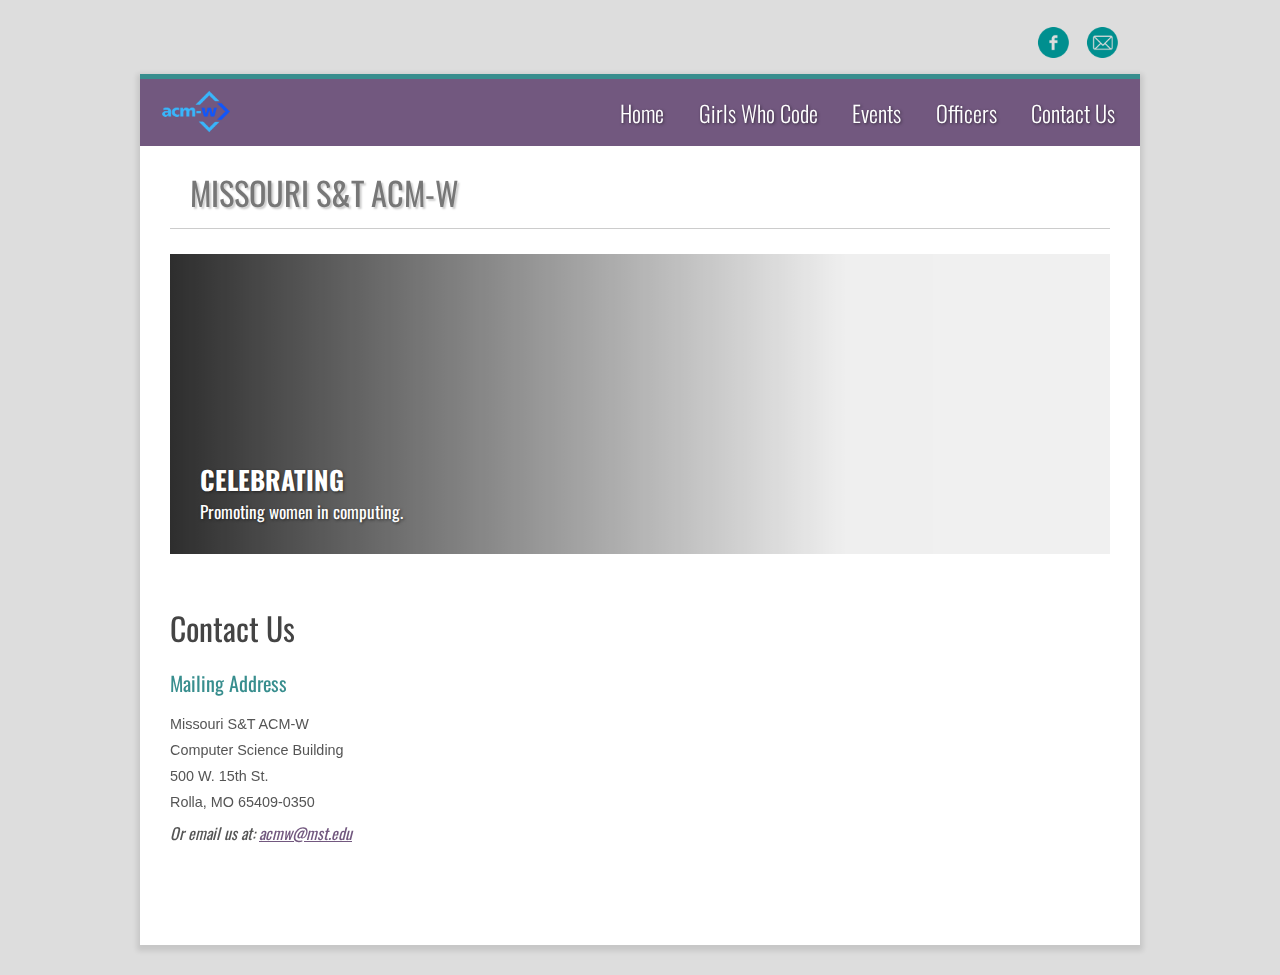
==== contact/contact.html @ 91bdca1e "changed logo to full logo" ====
<head>
<meta http-equiv="content-type" content="text/html; charset=utf-8">
<title>Missouri S&amp;T ACM-W</title>
<meta name="keywords" content="Missouri S&amp;T, ACMW">
<meta name="description" content="Missouri S&amp;T ACM-W Chapter">
<link href="https://fonts.googleapis.com/css?family=Oswald:400,700,300" rel="stylesheet" type="text/css">
<link href="../static/style.css" rel="stylesheet" type="text/css">
<link rel="icon" href="../static/fullLogo.png" type="image/png">
<script type="text/javascript" async="" src="https://www.google-analytics.com/analytics.js"></script><script type="text/javascript" src="https://code.jquery.com/jquery-1.11.2.min.js"></script>
<script type="text/javascript">

$( document ).ready(function() {
  var banner = $("#banner");
  var index = 0;

  var images = [
      { image:"https://os_extranet_images.s3.amazonaws.com/337015_original.jpg", title:"Celebrating", subtitle:"Promoting women in computing." },
      { image:"https://os_extranet_images.s3.amazonaws.com/337016_original.jpg", title:"Supporting", subtitle:"Building a community within the university." },
      { image:"https://os_extranet_images.s3.amazonaws.com/337060_original.jpg", title:"Informing", subtitle:"Introducing members to<br />educational and career opportunities." }
    ];

  var max = images.length;

  $('#banner .cover span').html("<strong>" + images[index].title + "</strong> " + images[index].subtitle);

  setInterval(function () {
    changeImage();
  }, 8000);

  function changeImage() {
    index = (index + 1) % max;
    $('#banner .cover span').fadeOut(function () {
      // Fade out complete
      $('#banner .cover span').html("<strong>" + images[index].title + "</strong> " + images[index].subtitle);
      $('#banner').css({ "background-image": "url(" + images[index].image + ")" });
      $('#banner .cover span').delay(500).fadeIn();
    });
    
  };

});

</script>

<!-- Global site tag (gtag.js) - Google Analytics -->
<script async="" src="https://www.googletagmanager.com/gtag/js?id=UA-132427510-2"></script>
<script>
  window.dataLayer = window.dataLayer || [];
  function gtag(){dataLayer.push(arguments);}
  gtag('js', new Date());

  gtag('config', 'UA-132427510-2');
</script>

</head>

<body>

<div id="social_media">
  <a href="https://www.facebook.com/groups/1144017768965658/" target="_blank"><img src="../static/facebook_logo.png" alt="Facebook"></a>
  <a href="mailto:acmw@mst.edu"><img src="../static/email_symbol.png" alt="Email"></a>
</div>
<div id="main">
    <div id="header">
      <div id="menu">
        <img src="../static/fullLogo.png" alt="ACM-W Logo">
        <ul>
          <!-- put class="current" in the li tag for the selected page - to highlight which page you're on -->
          <li><a href="../index.html">Home</a></li>
          <li><a href="../gwc/gwc.html">Girls Who Code</a></li>
          <li><a href="../events/events.html">Events</a></li>
          <li><a href="../officers/officers.html">Officers</a></li>
          <li><a href="../contact/contact.html">Contact Us</a></li>
        </ul>
        <div class="clear"></div>
      </div>
      
    </div>
    <div id="content">
      <div id="title">
          <h1>Missouri S&amp;T ACM-W</h1>
      </div>
      <div id="banner" style="background-image: url(https://mst.orgsync.com/org/acmw/&quot;http://os_extranet_images.s3.amazonaws.com/337016_original.jpg&quot;);">
        <div class="cover">
          <span style="display: block;"><strong>Supporting</strong> Building a community within the university.</span>
        </div>
      </div>
      
<div id="os_content"><div id="intro">
<h2>Missouri S&amp;T ACM-Women</h2>
<span><quote>"ACM-W supports, celebrates, and advocates internationally for the full engagement of women in all aspects of the computing field, providing a wide range of programs and services to ACM members and working in the larger community to advance the contributions of technical women."</quote> — ACM-W's Mission Statement</span>

<div class="clear">&nbsp;</div>
</div>
<div id="os_content"><p><iframe frameborder="0" height="300" src="https://www.google.com/maps/embed?pb=!1m18!1m12!1m3!1d3145.9080528223203!2d-91.77427522838117!3d37.95593284412382!2m3!1f0!2f0!3f0!3m2!1i1024!2i768!4f13.1!3m3!1m2!1s0x0000000000000000%3A0x86e8122dc6f4702c!2sComputer+Science!5e0!3m2!1sen!2sus!4v1422988010619" style="width: 60%; float: right; margin-top: 25px;"></iframe></p>

<h1>Contact Us</h1>

<h3>Mailing Address</h3>

<p style="width: 35%">Missouri S&amp;T ACM-W<br />
Computer Science Building<br />
500 W. 15th St.<br />
Rolla, MO 65409-0350</p>

<h4>Or email us at: <a href="mailto:acmw@mst.edu"><em>acmw@mst.edu</em></a></h4>

<div class="clear">&nbsp;</div>
</div>

<div id="event_popup_box_wrapper" style="display:none;">
	<div id="event_popup_box" class="profile_box" >
	</div>
</div>
<div id="day_popup_box_wrapper" style="display:none;">
	<div id="day_popup_box" class="profile_box" >
	</div>
</div>

</div>
<div id="footer">
</div>
</div>
 
<script type="text/javascript">
var gaJsHost = (("https:" == document.location.protocol) ? "https://ssl." : "http://www.");
document.write(unescape("%3Cscript src='" + gaJsHost + "google-analytics.com/ga.js' type='text/javascript'%3E%3C/script%3E"));
</script><script src="https://www.google-analytics.com/ga.js" type="text/javascript"></script>
<script type="text/javascript">
try {
var pageTracker = _gat._getTracker("UA-1975314-11");
pageTracker._setDomainName(".orgsync.com");
pageTracker._trackPageview();
} catch(err) {}</script>

<script type="text/javascript">
var gaJsHost = (("https:" == document.location.protocol) ? "https://ssl." : "http://www.");
document.write(unescape("%3Cscript src='" + gaJsHost + "google-analytics.com/ga.js' type='text/javascript'%3E%3C/script%3E"));
</script>
<script type="text/javascript">
try {
var pageTracker = _gat._getTracker("UA-1975314-11");
pageTracker._setDomainName(".orgsync.com");
pageTracker._trackPageview();
} catch(err) {}</script>
</body>
---- static/style.css ----
html {
  height: 100%;
}

* {
  margin: 0;
  padding: 0;
}

body {
  font: normal 1em 'helvetica', arial, sans-serif;
  background: #ddd url('http://os_extranet_files_test.s3.amazonaws.com/os_extranet_images.s3.amazonaws.com/337066_original.png') repeat;
  color: #555;
  -webkit-font-smoothing: antialiased;
  -moz-osx-font-smoothing: grayscale;
  padding-bottom: 20px;
}

p {
  padding: 0 0 20px 0;
  line-height: 1.8em;
}

img { border: 0; }

.clear { clear: both; display: block; }

.half {
  width: 47%;
  display: inline-block;
}

.one-third {
  width: 30%;
  display: inline-block;
}

.two-third {
  width: 67%;
  display: inline-block;
}

.first { float: left; }
.last { float: right; }

hr { margin: 10px 0 20px; }

h1, h2, h3, h4, h5, h6 {
  font: normal 2.2em 'Oswald', arial, sans-serif;
  color: #444;
  margin: 0 0 7px 0;
  padding: 5px 0 5px 0;
}

h2 {
  font: normal 1.9em 'Oswald', arial, sans-serif;
  color: #388E8E;  
  margin: 0;
  padding: 10px 0 18px 0;
}

h3 {
  color: #388E8E;
  font-size: 1.4em;
  margin: 0 0 9px 0;
}

h5, h6 {
  margin: 0;
  padding: 0 0 5px 0;
  font: normal 1.15em arial, sans-serif;
  color: #388E8E;
  line-height: 1em;
}

h4 {
  color: #555;
  font-style: italic;
  margin: -20px 0 10px 0;
  font-size: 1.1em;
}

h5, h6 {
  font: italic 80% arial, sans-serif;
  color: #888;
  padding-bottom: 15px;
}

h6 {
  color: #362C20;
}

a { color: #72587F; text-decoration: underline; }

a:hover { text-decoration: none; }

#main {
  margin: 15px auto;
  -moz-box-shadow:    0px 3px 5px 3px rgba(0,0,0,0.1);
  -webkit-box-shadow: 0px 3px 5px 3px rgba(0,0,0,0.1);
  box-shadow:         0px 3px 5px 3px rgba(0,0,0,0.1);
  width: 80%;
  max-width: 1000px;
  width: 1000px;
  margin: 10px auto;
  display: block;
  box-sizing: border-box;
}

#social_media {
  width: 80%;
  max-width: 1000px;
  width: 1000px;
  display: block;
  padding-right: 20px;
  box-sizing: border-box;
  margin: 25px auto 0px;
  text-align: right;
}

#social_media img {
  height: 35px;
  width: auto;
  margin-left: 10px;
}

#social_media img:hover {
  position: relative;
  top: -2px;
}

#content, #header {
  width: 100%;
/*  width: 80%;
  max-width: 1000px;
  width: 1000px;
  margin: 0 auto;*/
  display: block;
  box-sizing: border-box;
}

#content {
  font-size: 0.9em;
}

#title {
  display: block;
  background-color: #fff;
  padding: 0px 20px;
  border-bottom: 1px solid #ccc;
}

#title h1 {
  font-size: 2.25em;
  font-family: 'Oswald', arial, sans-serif;
  font-weight: 400;
  color: #777;
  display: inline-block;
  margin: 0;
  padding: 12px 0;
  position: relative;
  text-shadow: 2px 2px 2px rgba(0,0,0,0.2);
  text-transform: uppercase;
}

#title a {
  color: #000;
}

#menu {
  display: block;
  width: 100%;
  clear: both;
  text-align: left;
  background-color: #72587F;
  padding: 10px;
  box-sizing: border-box;
  border-top: 5px solid #388E8E;
  /*-webkit-box-shadow: 0 8px 6px -6px black;
     -moz-box-shadow: 0 8px 6px -6px black;
          box-shadow: 0 8px 6px -6px black;*/
}

#menu img {
  height: 45px;
  padding: 0px 0 0px 10px;
  width: auto;
  float: left;
  display: inline-block;
  vertical-align: top;
}

#menu a { text-decoration: none; }

#menu ul {
  text-align: right;
  /*float: right;*/
  list-style-type: none;
  /*margin-top: 22px;*/
}

#menu ul li {
  display: inline;
}

#menu ul li a {
  display: inline-block;
  padding: 7px 15px;
  color: #fff;
  font-family: 'Oswald', arial, sans-serif;
  font-weight: 300;
  font-size: 1.4em;
  text-shadow: 1px 1px 3px rgba(0,0,0,0.5);
  border-radius: 20px;
} 

#menu ul li a:hover {
  text-decoration: none;
  background-color: #8F709E;
}

#content {
  background-color: #fff;
  padding: 10px 30px 25px;
  /*border: 2px solid #ccc;*/
  /*border-top: 0;*/
}

#content ul {
 margin: 0px 0 20px 0px;
}

#content ul li {
  list-style-type: none;
  background: url(http://os_extranet_files_test.s3.amazonaws.com/bullet.png) no-repeat;
  margin: 0 0 6px 0; 
  padding: 0 0 4px 25px;
  line-height: 1.5em;
}

#banner {
  display: block;
  margin: 25px 0px;
  background-color: #eee;
  height: 300px;
  background-image: url('http://os_extranet_files_test.s3.amazonaws.com/os_extranet_images.s3.amazonaws.com/337015_original.jpg');
  background-position: center;
  background-repeat: no-repeat;
  background-size: cover;
  -webkit-transition: opacity 1s; /* Safari and Chrome */
       -moz-transition: opacity 1s; /* Firefox 4 */
        -ms-transition: opacity 1s; /* MSIE */
         -o-transition: opacity 1s; /* Opera */
            transition: opacity 1s;
  opacity: 0.9;
  position: relative;
}

#banner .cover {
  background-image:
    linear-gradient(
      to right,
      rgba(0,0,0,0.9),
      transparent 90%
    );
  height: 300px;
  width: 80%;
}

#banner span {
  position: absolute;
  bottom: 30px;
  text-align: left;
  color: #fff;
  font-family: 'Oswald', arial, sans-serif;
  padding: 0 0 0 30px;
  font-size: 1.2em;
  text-shadow: 1px 1px 3px rgba(0,0,0,0.8);
}

#banner span strong {
  font-size: 1.5em;
  display: block;
  text-transform: uppercase;
}

#banner:hover {
  opacity: 1;
}

#intro {
  display: block;
  font-family: 'Oswald', arial, sans-serif;
  background: url('http://os_extranet_files_test.s3.amazonaws.com/os_extranet_images.s3.amazonaws.com/336910_original.png') no-repeat;
  background-size: 25%;
  background-position: 90%;
  height: 300px;
  padding: 35px 40px 25px;
  margin: -15px -50px 20px;
  /*background-color: #f3f3f3;*/
  display: none;
}

#intro h2 {
  font-size: 3.25em;
  font-weight: 300;
  font-family: 'Oswald', arial, sans-serif;
  padding: 0;
}

#intro span {
  width: 65%;
  float: left;
  font-size: 1.4em;

}

#intro quote {
  font-weight: 300;
  font-size: 0.9em;
  display: block;
  padding: 15px 0 30px;
}

#intro img {
  width: 20%;
  height: auto;
  float: right;
}

.event {
  display: block;
  background-color: #fff;
  font-weight: 400;
  font-family: 'Oswald', arial, sans-serif;
  position: relative;
  text-align: right;
  letter-spacing: 1px;
  padding-right: 20px !important;
  border-bottom: 1px solid #e3e3e3;
  /*margin-bottom: 3px;*/
}

.event span {
  display: inline-block;
  background-color: #8F709E;
  color: #fff;
  font-weight: 400;
  position: absolute;
  left: 0;
  top: 0;
  width: 90px;
  text-align: center;
}

.event:nth-child(even) {
  /*border-color: #388E8E;*/
}
.event:nth-child(even) span {
  background-color: #388E8E;
}

.event a {
  color: #444;
  text-decoration: none;
}

.event a:hover { text-decoration: underline; }

.event, .event span {
  padding: 8px 10px;
}

.officer {
  width: 19%;
  display: inline-block;
  box-sizing: border-box;
  margin: 15px 2.5% 20px;
  vertical-align: top;
  text-align: center;
}

.officer strong {
  display: block;
  padding: 12px 0 8px;
}

.officer img {
  width: 100%;
  height: auto;
  border-radius: 50%;
  background-color: #eee;
}

.photobar {
  background-color: #eee;
  border-radius: 10px;
  padding: 0 15px 15px;
  box-sizing: border-box;
  text-align: center;
}

.photobar #module_pictures {
  margin-top: -10px;
  font-weight: bold;
}

.photobar #module_pictures .album_name {
  padding: 7px 0 13px;
}

/*.section {
  background: url('http://os_extranet_images.s3.amazonaws.com/336911_original.jpg') repeat-x top;
  padding: 10px 25px;
}*/
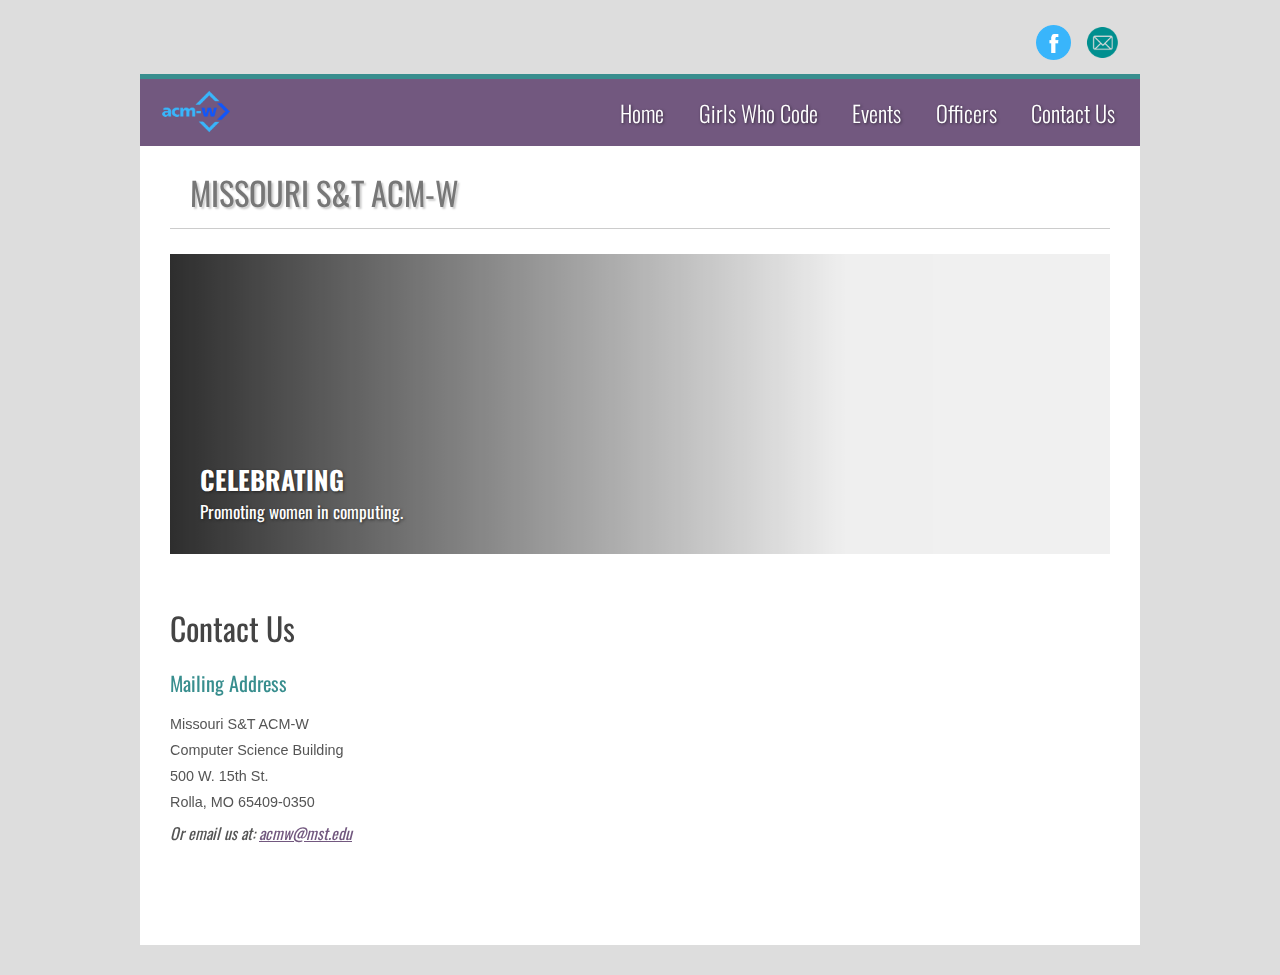
==== commit c1cf26f7: "testing new designs" ====
--- a/contact/contact.html
+++ b/contact/contact.html
@@ -5,7 +5,7 @@
 <meta name="description" content="Missouri S&amp;T ACM-W Chapter">
 <link href="https://fonts.googleapis.com/css?family=Oswald:400,700,300" rel="stylesheet" type="text/css">
 <link href="../static/style.css" rel="stylesheet" type="text/css">
-<link rel="icon" href="../static/fullLogo.png" type="image/png">
+<link rel="icon" href="../static/logo.png" type="image/png">
 <script type="text/javascript" async="" src="https://www.google-analytics.com/analytics.js"></script><script type="text/javascript" src="https://code.jquery.com/jquery-1.11.2.min.js"></script>
 <script type="text/javascript">
 
@@ -57,7 +57,7 @@
 <body>
 
 <div id="social_media">
-  <a href="https://www.facebook.com/groups/1144017768965658/" target="_blank"><img src="../static/facebook_logo.png" alt="Facebook"></a>
+  <a href="https://www.facebook.com/groups/1144017768965658/" target="_blank"><img src="../static/new_facebook_logo.png" alt="Facebook"></a>
   <a href="mailto:acmw@mst.edu"><img src="../static/email_symbol.png" alt="Email"></a>
 </div>
 <div id="main">
--- a/static/style.css
+++ b/static/style.css
@@ -96,9 +96,9 @@
 
 #main {
   margin: 15px auto;
-  -moz-box-shadow:    0px 3px 5px 3px rgba(0,0,0,0.1);
+  /*-moz-box-shadow:    0px 3px 5px 3px rgba(0,0,0,0.1);
   -webkit-box-shadow: 0px 3px 5px 3px rgba(0,0,0,0.1);
-  box-shadow:         0px 3px 5px 3px rgba(0,0,0,0.1);
+  box-shadow:         0px 3px 5px 3px rgba(0,0,0,0.1);*/
   width: 80%;
   max-width: 1000px;
   width: 1000px;
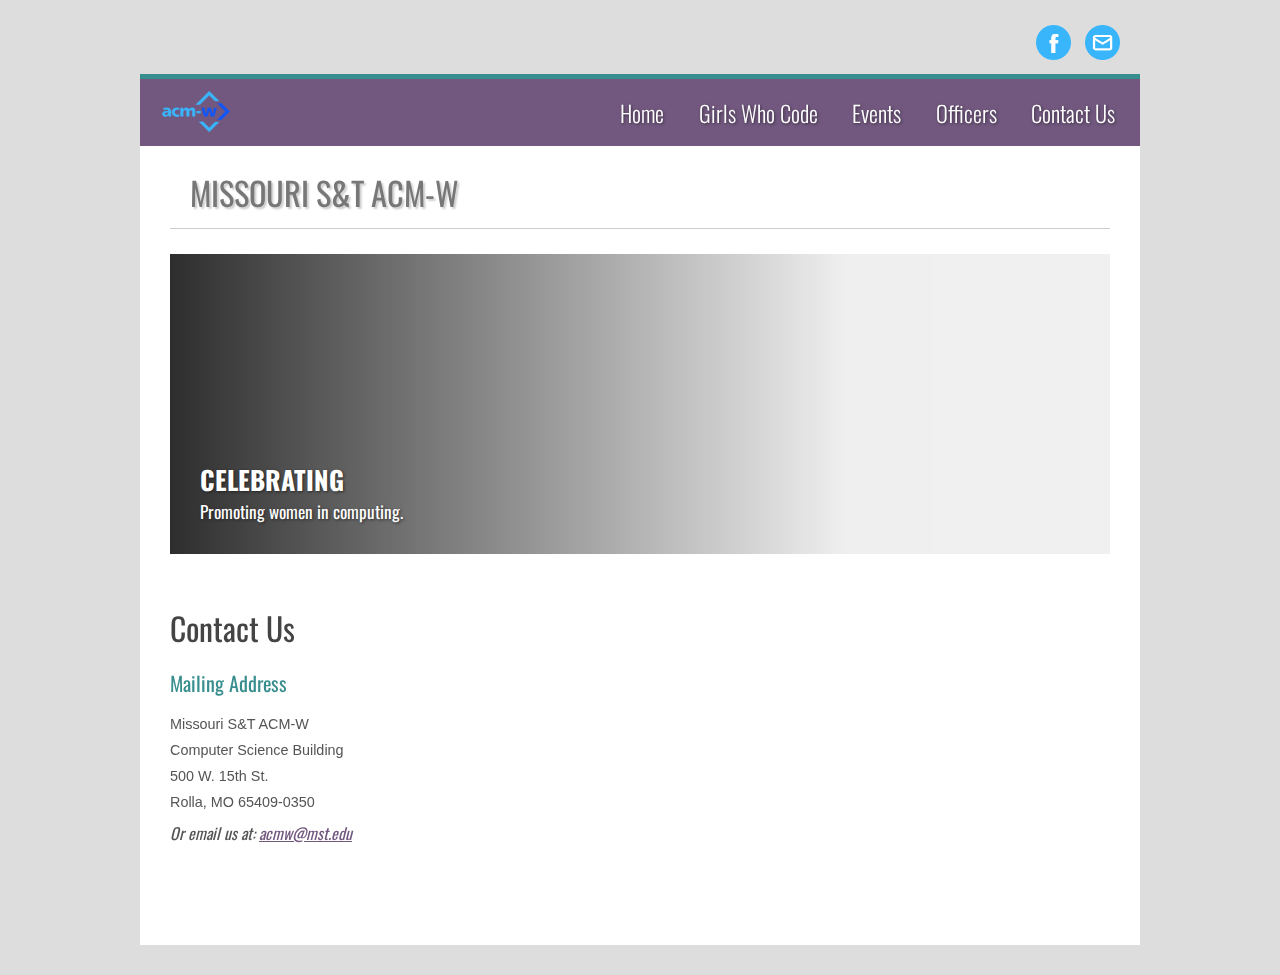
==== commit 050aaf37: "testing new designs" ====
--- a/contact/contact.html
+++ b/contact/contact.html
@@ -58,7 +58,7 @@
 
 <div id="social_media">
   <a href="https://www.facebook.com/groups/1144017768965658/" target="_blank"><img src="../static/new_facebook_logo.png" alt="Facebook"></a>
-  <a href="mailto:acmw@mst.edu"><img src="../static/email_symbol.png" alt="Email"></a>
+  <a href="mailto:acmw@mst.edu"><img src="../static/new_email_symbol.png" alt="Email"></a>
 </div>
 <div id="main">
     <div id="header">
--- a/static/style.css
+++ b/static/style.css
@@ -99,7 +99,7 @@
   /*-moz-box-shadow:    0px 3px 5px 3px rgba(0,0,0,0.1);
   -webkit-box-shadow: 0px 3px 5px 3px rgba(0,0,0,0.1);
   box-shadow:         0px 3px 5px 3px rgba(0,0,0,0.1);*/
-  width: 80%;
+  width: 100%;
   max-width: 1000px;
   width: 1000px;
   margin: 10px auto;
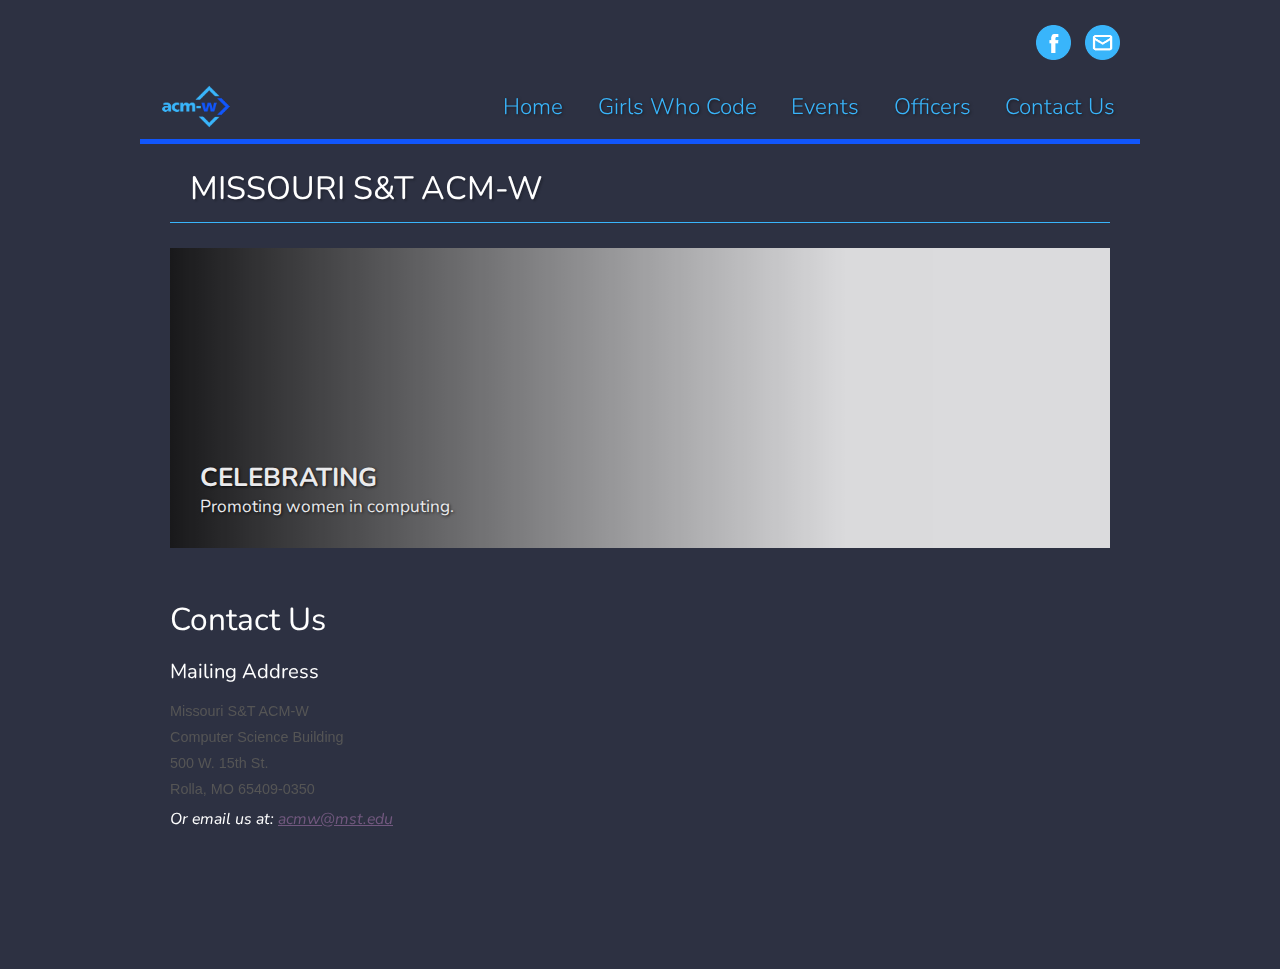
==== commit 6220c924: "testing new designs" ====
--- a/contact/contact.html
+++ b/contact/contact.html
@@ -3,7 +3,7 @@
 <title>Missouri S&amp;T ACM-W</title>
 <meta name="keywords" content="Missouri S&amp;T, ACMW">
 <meta name="description" content="Missouri S&amp;T ACM-W Chapter">
-<link href="https://fonts.googleapis.com/css?family=Oswald:400,700,300" rel="stylesheet" type="text/css">
+<link href="https://fonts.googleapis.com/css?family=Nunito:400,700,300&display=swap" rel="stylesheet" type="text/css">
 <link href="../static/style.css" rel="stylesheet" type="text/css">
 <link rel="icon" href="../static/logo.png" type="image/png">
 <script type="text/javascript" async="" src="https://www.google-analytics.com/analytics.js"></script><script type="text/javascript" src="https://code.jquery.com/jquery-1.11.2.min.js"></script>
--- a/static/style.css
+++ b/static/style.css
@@ -1,5 +1,6 @@
 html {
   height: 100%;
+  background-color: #2D3142;
 }
 
 * {
@@ -14,6 +15,7 @@
   -webkit-font-smoothing: antialiased;
   -moz-osx-font-smoothing: grayscale;
   padding-bottom: 20px;
+  background-color: #2D3142;
 }
 
 p {
@@ -46,21 +48,24 @@
 hr { margin: 10px 0 20px; }
 
 h1, h2, h3, h4, h5, h6 {
-  font: normal 2.2em 'Oswald', arial, sans-serif;
-  color: #444;
+  font: normal 2.2em 'Nunito', arial, sans-serif;
+  color: #FFFFFF;
+  /*color: #444;*/
   margin: 0 0 7px 0;
   padding: 5px 0 5px 0;
 }
 
 h2 {
-  font: normal 1.9em 'Oswald', arial, sans-serif;
-  color: #388E8E;  
+  font: normal 1.9em 'Nunito', arial, sans-serif;
+  color: #FFFFFF;
+  /*color: #388E8E;*/
   margin: 0;
   padding: 10px 0 18px 0;
 }
 
 h3 {
-  color: #388E8E;
+  color: #FFFFFF;
+  /*color: #388E8E;*/
   font-size: 1.4em;
   margin: 0 0 9px 0;
 }
@@ -74,7 +79,8 @@
 }
 
 h4 {
-  color: #555;
+  color: #FFFFFF;
+  /*color: #555;*/
   font-style: italic;
   margin: -20px 0 10px 0;
   font-size: 1.1em;
@@ -82,12 +88,14 @@
 
 h5, h6 {
   font: italic 80% arial, sans-serif;
-  color: #888;
+  color: #FFFFFF;
+  /*color: #888;*/
   padding-bottom: 15px;
 }
 
 h6 {
-  color: #362C20;
+  color: #FFFFFF;
+  /*color: #362C20;*/
 }
 
 a { color: #72587F; text-decoration: underline; }
@@ -145,16 +153,19 @@
 
 #title {
   display: block;
-  background-color: #fff;
+  background-color: #2D3142;
+  /*background-color: #fff;*/
   padding: 0px 20px;
-  border-bottom: 1px solid #ccc;
+  border-bottom: 1px solid #39B5FB;
+  /*border-bottom: 1px solid #ccc;*/
 }
 
 #title h1 {
   font-size: 2.25em;
-  font-family: 'Oswald', arial, sans-serif;
+  font-family: 'Nunito', arial, sans-serif;
   font-weight: 400;
-  color: #777;
+  color: #FFFFFF;
+  /*color: #777;*/
   display: inline-block;
   margin: 0;
   padding: 12px 0;
@@ -172,10 +183,15 @@
   width: 100%;
   clear: both;
   text-align: left;
-  background-color: #72587F;
+  /*background-color: #72587F;*/
+  background-color: #2D3142;
+  border-bottom: 5px solid #1156FB;
   padding: 10px;
   box-sizing: border-box;
-  border-top: 5px solid #388E8E;
+  /*border-top: 5px solid #1156FB;*/
+  /*border-top: 5px solid #388E8E;*/
+  /*border-top-left-radius: 15px;*/
+  /*border-top-right-radius: 15px;*/
   /*-webkit-box-shadow: 0 8px 6px -6px black;
      -moz-box-shadow: 0 8px 6px -6px black;
           box-shadow: 0 8px 6px -6px black;*/
@@ -206,8 +222,9 @@
 #menu ul li a {
   display: inline-block;
   padding: 7px 15px;
-  color: #fff;
-  font-family: 'Oswald', arial, sans-serif;
+  /*color: #fff;*/
+  color: #39B5FB;
+  font-family: 'Nunito', arial, sans-serif;
   font-weight: 300;
   font-size: 1.4em;
   text-shadow: 1px 1px 3px rgba(0,0,0,0.5);
@@ -220,7 +237,8 @@
 }
 
 #content {
-  background-color: #fff;
+  /*background-color: #fff;*/
+  background-color: #2D3142;
   padding: 10px 30px 25px;
   /*border: 2px solid #ccc;*/
   /*border-top: 0;*/
@@ -272,7 +290,7 @@
   bottom: 30px;
   text-align: left;
   color: #fff;
-  font-family: 'Oswald', arial, sans-serif;
+  font-family: 'Nunito', arial, sans-serif;
   padding: 0 0 0 30px;
   font-size: 1.2em;
   text-shadow: 1px 1px 3px rgba(0,0,0,0.8);
@@ -290,7 +308,7 @@
 
 #intro {
   display: block;
-  font-family: 'Oswald', arial, sans-serif;
+  font-family: 'Nunito', arial, sans-serif;
   background: url('http://os_extranet_files_test.s3.amazonaws.com/os_extranet_images.s3.amazonaws.com/336910_original.png') no-repeat;
   background-size: 25%;
   background-position: 90%;
@@ -304,7 +322,7 @@
 #intro h2 {
   font-size: 3.25em;
   font-weight: 300;
-  font-family: 'Oswald', arial, sans-serif;
+  font-family: 'Nunito', arial, sans-serif;
   padding: 0;
 }
 
@@ -332,7 +350,7 @@
   display: block;
   background-color: #fff;
   font-weight: 400;
-  font-family: 'Oswald', arial, sans-serif;
+  font-family: 'Nunito', arial, sans-serif;
   position: relative;
   text-align: right;
   letter-spacing: 1px;
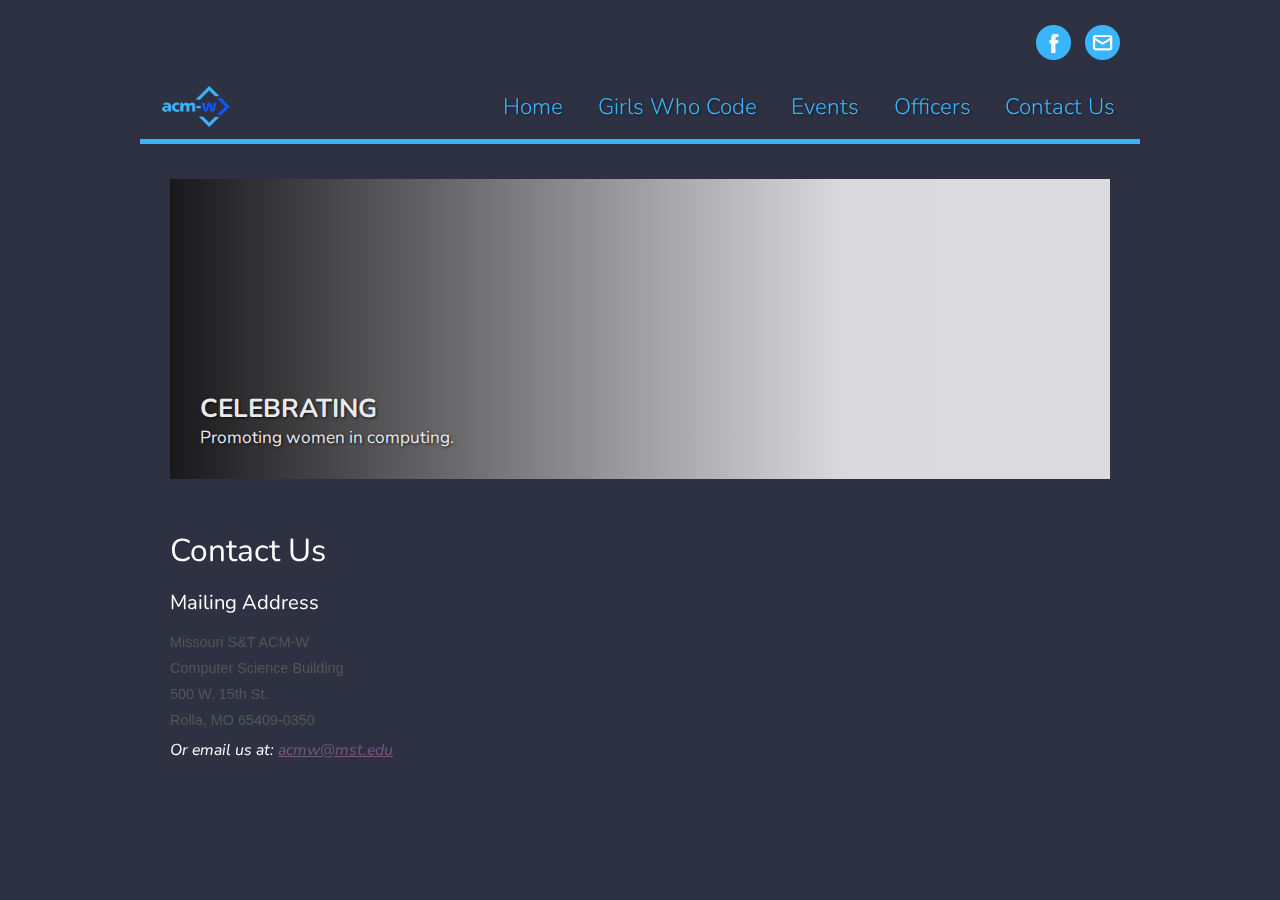
==== commit d0eee4e0: "testing new designs" ====
--- a/contact/contact.html
+++ b/contact/contact.html
@@ -70,16 +70,16 @@
           <li><a href="../gwc/gwc.html">Girls Who Code</a></li>
           <li><a href="../events/events.html">Events</a></li>
           <li><a href="../officers/officers.html">Officers</a></li>
-          <li><a href="../contact/contact.html">Contact Us</a></li>
+          <li class="current"><a href="../contact/contact.html">Contact Us</a></li>
         </ul>
         <div class="clear"></div>
       </div>
       
     </div>
     <div id="content">
-      <div id="title">
+      <!-- <div id="title">
           <h1>Missouri S&amp;T ACM-W</h1>
-      </div>
+      </div> -->
       <div id="banner" style="background-image: url(https://mst.orgsync.com/org/acmw/&quot;http://os_extranet_images.s3.amazonaws.com/337016_original.jpg&quot;);">
         <div class="cover">
           <span style="display: block;"><strong>Supporting</strong> Building a community within the university.</span>
--- a/static/style.css
+++ b/static/style.css
@@ -156,7 +156,7 @@
   background-color: #2D3142;
   /*background-color: #fff;*/
   padding: 0px 20px;
-  border-bottom: 1px solid #39B5FB;
+  /*border-bottom: 1px solid #39B5FB;*/
   /*border-bottom: 1px solid #ccc;*/
 }
 
@@ -185,7 +185,7 @@
   text-align: left;
   /*background-color: #72587F;*/
   background-color: #2D3142;
-  border-bottom: 5px solid #1156FB;
+  border-bottom: 5px solid #39B5FB;
   padding: 10px;
   box-sizing: border-box;
   /*border-top: 5px solid #1156FB;*/
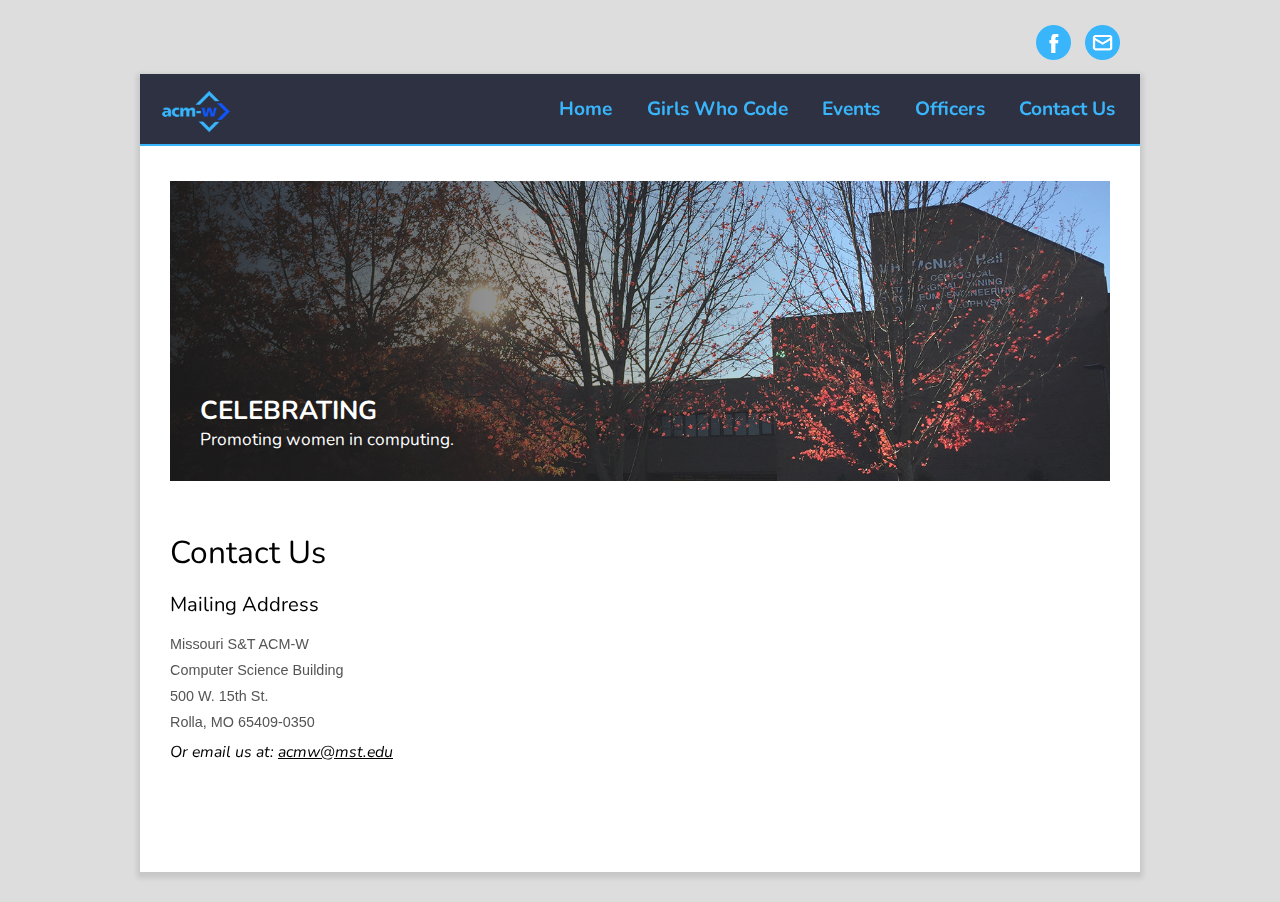
==== commit fec3d94e: "Fix banner image location" ====
--- a/contact/contact.html
+++ b/contact/contact.html
@@ -14,9 +14,9 @@
   var index = 0;
 
   var images = [
-      { image:"https://os_extranet_images.s3.amazonaws.com/337015_original.jpg", title:"Celebrating", subtitle:"Promoting women in computing." },
-      { image:"https://os_extranet_images.s3.amazonaws.com/337016_original.jpg", title:"Supporting", subtitle:"Building a community within the university." },
-      { image:"https://os_extranet_images.s3.amazonaws.com/337060_original.jpg", title:"Informing", subtitle:"Introducing members to<br />educational and career opportunities." }
+    { image: "../static/banner01.jpg", title: "Celebrating", subtitle: "Promoting women in computing." },
+    { image: "../static/banner02.jpg", title: "Supporting", subtitle: "Building a community within the university." },
+    { image: "../static/banner03.jpg", title: "Informing", subtitle: "Introducing members to<br />educational and career opportunities." }
     ];
 
   var max = images.length;
@@ -80,9 +80,9 @@
       <!-- <div id="title">
           <h1>Missouri S&amp;T ACM-W</h1>
       </div> -->
-      <div id="banner" style="background-image: url(https://mst.orgsync.com/org/acmw/&quot;http://os_extranet_images.s3.amazonaws.com/337016_original.jpg&quot;);">
+      <div id="banner" style="background-image: url(../static/banner01.jpg)">
         <div class="cover">
-          <span style="display: block;"><strong>Supporting</strong> Building a community within the university.</span>
+          <span style="display: block;"><strong>Celebrating</strong> Promoting women in computing.</span>
         </div>
       </div>
       
--- a/static/style.css
+++ b/static/style.css
@@ -1,6 +1,6 @@
 html {
   height: 100%;
-  background-color: #2D3142;
+  /*background-color: #2D3142;*/
 }
 
 * {
@@ -9,13 +9,16 @@
 }
 
 body {
-  font: normal 1em 'helvetica', arial, sans-serif;
-  background: #ddd url('http://os_extranet_files_test.s3.amazonaws.com/os_extranet_images.s3.amazonaws.com/337066_original.png') repeat;
+  font: normal 1em "helvetica", arial, sans-serif;
+  background: #ddd
+    url("http://os_extranet_files_test.s3.amazonaws.com/os_extranet_images.s3.amazonaws.com/337066_original.png")
+    repeat;
   color: #555;
+  /*color: #FFFFFF;*/
   -webkit-font-smoothing: antialiased;
   -moz-osx-font-smoothing: grayscale;
   padding-bottom: 20px;
-  background-color: #2D3142;
+  /*background-color: #2D3142;*/
 }
 
 p {
@@ -23,9 +26,14 @@
   line-height: 1.8em;
 }
 
-img { border: 0; }
-
-.clear { clear: both; display: block; }
+img {
+  border: 0;
+}
+
+.clear {
+  clear: both;
+  display: block;
+}
 
 .half {
   width: 47%;
@@ -42,71 +50,87 @@
   display: inline-block;
 }
 
-.first { float: left; }
-.last { float: right; }
-
-hr { margin: 10px 0 20px; }
-
-h1, h2, h3, h4, h5, h6 {
-  font: normal 2.2em 'Nunito', arial, sans-serif;
-  color: #FFFFFF;
+.first {
+  float: left;
+}
+.last {
+  float: right;
+}
+
+hr {
+  margin: 10px 0 20px;
+}
+
+h1,
+h2,
+h3,
+h4,
+h5,
+h6 {
+  font: normal 2.2em "Nunito", arial, sans-serif;
+  color: #000000;
   /*color: #444;*/
   margin: 0 0 7px 0;
   padding: 5px 0 5px 0;
 }
 
 h2 {
-  font: normal 1.9em 'Nunito', arial, sans-serif;
-  color: #FFFFFF;
+  font: normal 1.9em "Nunito", arial, sans-serif;
+  color: #000000;
   /*color: #388E8E;*/
   margin: 0;
   padding: 10px 0 18px 0;
 }
 
 h3 {
-  color: #FFFFFF;
+  color: #000000;
   /*color: #388E8E;*/
   font-size: 1.4em;
   margin: 0 0 9px 0;
 }
 
-h5, h6 {
+h5,
+h6 {
   margin: 0;
   padding: 0 0 5px 0;
   font: normal 1.15em arial, sans-serif;
-  color: #388E8E;
+  color: #388e8e;
   line-height: 1em;
 }
 
 h4 {
-  color: #FFFFFF;
+  color: #000000;
   /*color: #555;*/
   font-style: italic;
   margin: -20px 0 10px 0;
   font-size: 1.1em;
 }
 
-h5, h6 {
+h5,
+h6 {
   font: italic 80% arial, sans-serif;
-  color: #FFFFFF;
-  /*color: #888;*/
+  color: #000000;
   padding-bottom: 15px;
 }
 
 h6 {
-  color: #FFFFFF;
-  /*color: #362C20;*/
-}
-
-a { color: #72587F; text-decoration: underline; }
-
-a:hover { text-decoration: none; }
+  color: #000000;
+}
+
+a {
+  color: #000000;
+  text-decoration: underline;
+}
+
+a:hover {
+  text-decoration: none;
+}
 
 #main {
   margin: 15px auto;
-  /*-moz-box-shadow:    0px 3px 5px 3px rgba(0,0,0,0.1);
-  -webkit-box-shadow: 0px 3px 5px 3px rgba(0,0,0,0.1);
-  box-shadow:         0px 3px 5px 3px rgba(0,0,0,0.1);*/
+  -moz-box-shadow: 0px 3px 5px 3px rgba(0, 0, 0, 0.1);
+  -webkit-box-shadow: 0px 3px 5px 3px rgba(0, 0, 0, 0.1);
+  box-shadow: 0px 3px 5px 3px rgba(0, 0, 0, 0.1);
   width: 100%;
   max-width: 1000px;
   width: 1000px;
@@ -137,12 +161,9 @@
   top: -2px;
 }
 
-#content, #header {
+#content,
+#header {
   width: 100%;
-/*  width: 80%;
-  max-width: 1000px;
-  width: 1000px;
-  margin: 0 auto;*/
   display: block;
   box-sizing: border-box;
 }
@@ -153,7 +174,7 @@
 
 #title {
   display: block;
-  background-color: #2D3142;
+  background-color: #2d3142;
   /*background-color: #fff;*/
   padding: 0px 20px;
   /*border-bottom: 1px solid #39B5FB;*/
@@ -162,15 +183,15 @@
 
 #title h1 {
   font-size: 2.25em;
-  font-family: 'Nunito', arial, sans-serif;
+  font-family: "Nunito", arial, sans-serif;
   font-weight: 400;
-  color: #FFFFFF;
+  color: #ffffff;
   /*color: #777;*/
   display: inline-block;
   margin: 0;
   padding: 12px 0;
   position: relative;
-  text-shadow: 2px 2px 2px rgba(0,0,0,0.2);
+  text-shadow: 2px 2px 2px rgba(0, 0, 0, 0.2);
   text-transform: uppercase;
 }
 
@@ -184,9 +205,10 @@
   clear: both;
   text-align: left;
   /*background-color: #72587F;*/
-  background-color: #2D3142;
-  border-bottom: 5px solid #39B5FB;
+  background-color: #2d3142;
+  border-bottom: 2px solid #39b5fb;
   padding: 10px;
+  padding-top: 15px;
   box-sizing: border-box;
   /*border-top: 5px solid #1156FB;*/
   /*border-top: 5px solid #388E8E;*/
@@ -206,7 +228,9 @@
   vertical-align: top;
 }
 
-#menu a { text-decoration: none; }
+#menu a {
+  text-decoration: none;
+}
 
 #menu ul {
   text-align: right;
@@ -222,36 +246,32 @@
 #menu ul li a {
   display: inline-block;
   padding: 7px 15px;
-  /*color: #fff;*/
-  color: #39B5FB;
-  font-family: 'Nunito', arial, sans-serif;
-  font-weight: 300;
-  font-size: 1.4em;
-  text-shadow: 1px 1px 3px rgba(0,0,0,0.5);
+  color: #39b5fb;
+  font-family: "Nunito", arial, sans-serif;
+  font-weight: 700;
+  font-size: 1.2em;
   border-radius: 20px;
-} 
+}
 
 #menu ul li a:hover {
   text-decoration: none;
-  background-color: #8F709E;
+  background-color: #404353;
 }
 
 #content {
-  /*background-color: #fff;*/
-  background-color: #2D3142;
+  background-color: #fff;
   padding: 10px 30px 25px;
-  /*border: 2px solid #ccc;*/
-  /*border-top: 0;*/
 }
 
 #content ul {
- margin: 0px 0 20px 0px;
+  margin: 0px 0 20px 0px;
 }
 
 #content ul li {
   list-style-type: none;
-  background: url(http://os_extranet_files_test.s3.amazonaws.com/bullet.png) no-repeat;
-  margin: 0 0 6px 0; 
+  background: url(http://os_extranet_files_test.s3.amazonaws.com/bullet.png)
+    no-repeat;
+  margin: 0 0 6px 0;
   padding: 0 0 4px 25px;
   line-height: 1.5em;
 }
@@ -261,26 +281,25 @@
   margin: 25px 0px;
   background-color: #eee;
   height: 300px;
-  background-image: url('http://os_extranet_files_test.s3.amazonaws.com/os_extranet_images.s3.amazonaws.com/337015_original.jpg');
+  background-image: url("../static/banner01.jpg");
   background-position: center;
   background-repeat: no-repeat;
   background-size: cover;
   -webkit-transition: opacity 1s; /* Safari and Chrome */
-       -moz-transition: opacity 1s; /* Firefox 4 */
-        -ms-transition: opacity 1s; /* MSIE */
-         -o-transition: opacity 1s; /* Opera */
-            transition: opacity 1s;
+  -moz-transition: opacity 1s; /* Firefox 4 */
+  -ms-transition: opacity 1s; /* MSIE */
+  -o-transition: opacity 1s; /* Opera */
+  transition: opacity 1s;
   opacity: 0.9;
   position: relative;
 }
 
 #banner .cover {
-  background-image:
-    linear-gradient(
-      to right,
-      rgba(0,0,0,0.9),
-      transparent 90%
-    );
+  background-image: linear-gradient(
+    to right,
+    rgba(0, 0, 0, 0.9),
+    transparent 90%
+  );
   height: 300px;
   width: 80%;
 }
@@ -290,10 +309,10 @@
   bottom: 30px;
   text-align: left;
   color: #fff;
-  font-family: 'Nunito', arial, sans-serif;
+  font-family: "Nunito", arial, sans-serif;
   padding: 0 0 0 30px;
   font-size: 1.2em;
-  text-shadow: 1px 1px 3px rgba(0,0,0,0.8);
+  text-shadow: 1px 1px 3px rgba(0, 0, 0, 0.8);
 }
 
 #banner span strong {
@@ -308,8 +327,9 @@
 
 #intro {
   display: block;
-  font-family: 'Nunito', arial, sans-serif;
-  background: url('http://os_extranet_files_test.s3.amazonaws.com/os_extranet_images.s3.amazonaws.com/336910_original.png') no-repeat;
+  font-family: "Nunito", arial, sans-serif;
+  background: url("http://os_extranet_files_test.s3.amazonaws.com/os_extranet_images.s3.amazonaws.com/336910_original.png")
+    no-repeat;
   background-size: 25%;
   background-position: 90%;
   height: 300px;
@@ -322,7 +342,7 @@
 #intro h2 {
   font-size: 3.25em;
   font-weight: 300;
-  font-family: 'Nunito', arial, sans-serif;
+  font-family: "Nunito", arial, sans-serif;
   padding: 0;
 }
 
@@ -330,7 +350,6 @@
   width: 65%;
   float: left;
   font-size: 1.4em;
-
 }
 
 #intro quote {
@@ -350,7 +369,7 @@
   display: block;
   background-color: #fff;
   font-weight: 400;
-  font-family: 'Nunito', arial, sans-serif;
+  font-family: "Nunito", arial, sans-serif;
   position: relative;
   text-align: right;
   letter-spacing: 1px;
@@ -361,7 +380,7 @@
 
 .event span {
   display: inline-block;
-  background-color: #8F709E;
+  background-color: #8f709e;
   color: #fff;
   font-weight: 400;
   position: absolute;
@@ -375,7 +394,7 @@
   /*border-color: #388E8E;*/
 }
 .event:nth-child(even) span {
-  background-color: #388E8E;
+  background-color: #388e8e;
 }
 
 .event a {
@@ -383,9 +402,12 @@
   text-decoration: none;
 }
 
-.event a:hover { text-decoration: underline; }
-
-.event, .event span {
+.event a:hover {
+  text-decoration: underline;
+}
+
+.event,
+.event span {
   padding: 8px 10px;
 }
 
@@ -412,22 +434,42 @@
 
 .photobar {
   background-color: #eee;
+  /*background-color: #2D3142;*/
   border-radius: 10px;
-  padding: 0 15px 15px;
+  padding: 0 15px 0px;
+
   box-sizing: border-box;
   text-align: center;
 }
 
 .photobar #module_pictures {
   margin-top: -10px;
+  margin: 15px;
   font-weight: bold;
-}
-
-.photobar #module_pictures .album_name {
-  padding: 7px 0 13px;
-}
-
-/*.section {
-  background: url('http://os_extranet_images.s3.amazonaws.com/336911_original.jpg') repeat-x top;
-  padding: 10px 25px;
-}*/+  position: relative;
+  max-width: 100%;
+}
+
+.album-name {
+  font-weight: 400;
+  font-family: "Nunito", arial, sans-serif;
+  font-size: 1.4em;
+}
+
+#officer-banner {
+  display: block;
+  margin: 25px 0px;
+  background-color: #eee;
+  height: 300px;
+  background-image: url("../static/IMG_2612.JPG");
+  background-position: center;
+  background-repeat: no-repeat;
+  background-size: cover;
+  -webkit-transition: opacity 1s; /* Safari and Chrome */
+  -moz-transition: opacity 1s; /* Firefox 4 */
+  -ms-transition: opacity 1s; /* MSIE */
+  -o-transition: opacity 1s; /* Opera */
+  transition: opacity 1s;
+  opacity: 0.9;
+  position: relative;
+}
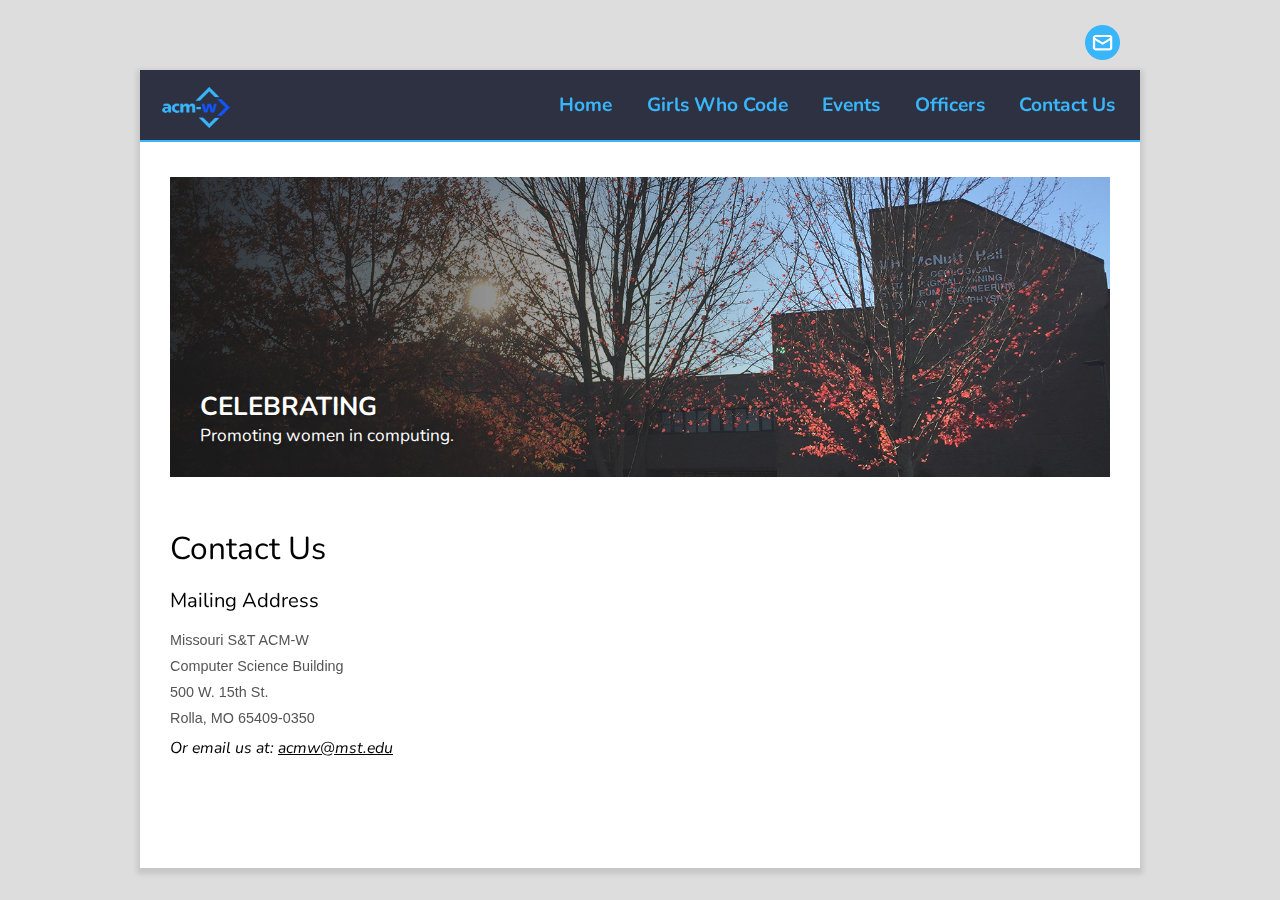
==== commit abd22b35: "removed facebook icon and bugs" ====
--- a/contact/contact.html
+++ b/contact/contact.html
@@ -57,7 +57,6 @@
 <body>
 
 <div id="social_media">
-  <a href="https://www.facebook.com/groups/1144017768965658/" target="_blank"><img src="../static/new_facebook_logo.png" alt="Facebook"></a>
   <a href="mailto:acmw@mst.edu"><img src="../static/new_email_symbol.png" alt="Email"></a>
 </div>
 <div id="main">
--- a/static/style.css
+++ b/static/style.css
@@ -380,7 +380,7 @@
 
 .event span {
   display: inline-block;
-  background-color: #8f709e;
+  background-color: #2d3142;
   color: #fff;
   font-weight: 400;
   position: absolute;
@@ -425,11 +425,58 @@
   padding: 12px 0 8px;
 }
 
-.officer img {
-  width: 100%;
-  height: auto;
+.officer-img {
+  width: 100px;
+  height: 100px;
   border-radius: 50%;
-  background-color: #eee;
+  background-size: 950%;
+  background-color: #e6e7ed;
+  background-repeat: no-repeat;
+  margin: 0 auto;
+}
+
+.officer-img#president {
+  background-image: url('IMG_2612.JPG');
+  background-position: 22% 46%;
+}
+
+.officer-img#vice-president {
+  background-image: url('../static/IMG_2612.JPG');
+  background-position: 73.3% 44%;
+}
+
+.officer-img#secretary {
+  background-image: url('../img/officers/midori.jpg');
+  background-position: 45% 12%;
+  background-size: 200%;
+}
+
+.officer-img#treasurer {
+  background-image: url('../img/officers/divya.jpg');
+  background-position: 80% 35%;
+  background-size: 100%;
+}
+
+.officer-img#webmaster {
+  background-image: url('../img/officers/allison.jpg');
+  background-position: 50% 15%;
+  background-size: 110%;
+}
+
+.officer-img#publicity-chair {
+  background-image: url('../img/officers/cropped_mary.jpg');
+  background-position: 46% 22%;
+  background-size: 120%;
+}
+
+.officer-img#gwc-chair {
+  background-image: url('../static/IMG_2612.JPG');
+  background-position: 82.5% 46%;
+}
+
+.officer-img#advisor {
+  background-image: url('../static/IMG_2612.JPG');
+  background-position: 61% 48%;
 }
 
 .photobar {
